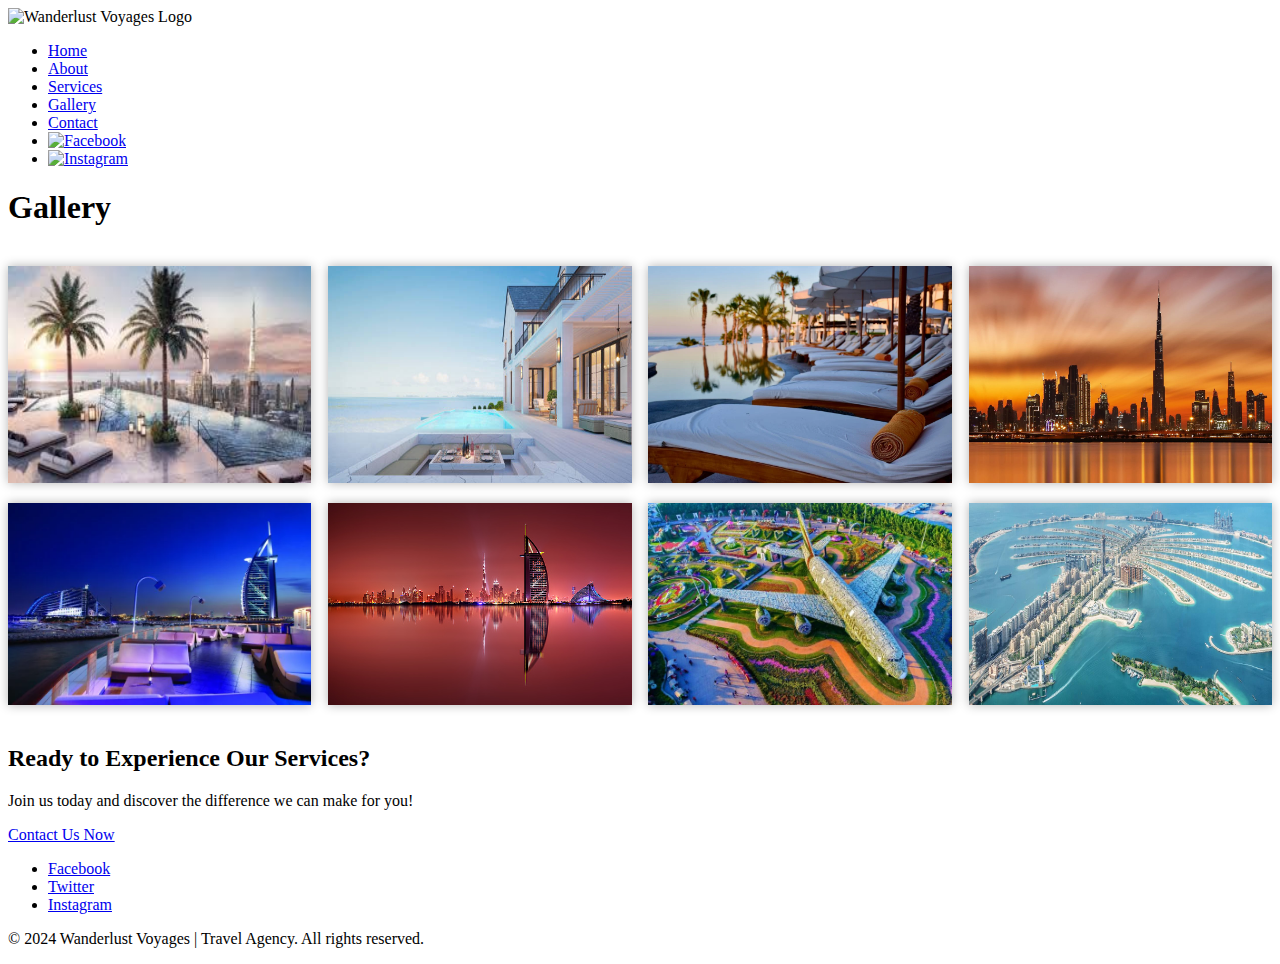
==== week2/gallery.html @ 42de1c8f "Create gallery.html" ====
<!DOCTYPE html>
<html lang="en">
<head>
  <link rel="preconnect" href="https://fonts.googleapis.com">
  <link rel="preconnect" href="https://fonts.gstatic.com" crossorigin>
  <link href="https://fonts.googleapis.com/css2?family=Gabarito&family=Montserrat:wght@900&display=swap" rel="stylesheet">
  <meta charset="UTF-8">
  <title>Gallery - Wanderlust Voyages</title>
  <link rel="stylesheet" href="style.css">
  <style>
   .gallery-container {
	margin: 0 auto;
	display: flex;
	flex-wrap: wrap;
	justify-content: space-between;
	margin-top: 40px;
  }

   .gallery-container img {
	width: 24%;
	margin-bottom: 20px;
	box-shadow: 0 0 10px rgba(0, 0, 0, 0.3);
  }
  </style>
  <meta name="viewport" content="width=device-width, initial-scale=1.0">
</head>
<body>
  
  <header>
    <!-- Left column for logo -->
    <div class="logo-container">
        <img src="images/logo.png" alt="Wanderlust Voyages Logo" class="logo">
    </div>

    <!-- Right column for navigation -->
    <div class="nav-container">
        <!-- Navigation row -->
        <nav>
            <ul>
                <li><a href="index.html" >Home</a></li>
                <li><a href="about.html">About</a></li>
                <li><a href="services.html">Services</a></li>
                <li><a href="gallery.html" class="active">Gallery</a></li>
                <li><a href="contact.html">Contact</a></li>
                <li><a href="#"><img src="images/facebook.png" alt="Facebook"></a></li>
                <li><a href="#"><img src="images/instagram.svg" alt="Instagram"></a></li>
            </ul>
        </nav>
    </div>
</header>
  
  
  <main class="services">
      <h1>Gallery</h1>

		<div class="gallery-container">
			<img src="images/1.jpeg" alt="Spa Image 1">
			<img src="images/2.jpeg" alt="Spa Image 2">
			<img src="images/3.jpeg" alt="Spa Image 3">
			<img src="images/4.jpeg" alt="Spa Image 4">
			<img src="images/5.jpeg" alt="Spa Image 5">
			<img src="images/6.jpeg" alt="Spa Image 6">
			<img src="images/7.jpeg" alt="Spa Image 7">
			<img src="images/8.jpeg" alt="Spa Image 7">
		</div>
   <!-- Call to Action -->
   <section class="cta-container">
    <h2>Ready to Experience Our Services?</h2>
    <p>Join us today and discover the difference we can make for you!</p>
    <a href="contact.html" class="cta-button">Contact Us Now</a>
  </section>

  </main>
  <footer>
      <ul>
        <li><a href="https://www.facebook.com/">Facebook</a></li>
        <li><a href="https://twitter.com/">Twitter</a></li>
        <li ><a href="https://www.instagram.com/">Instagram</a></li>
      </ul>
    <p >&copy; 2024 Wanderlust Voyages | Travel Agency. All rights reserved.</p>
  </footer>
 </div>
</body>
</html>
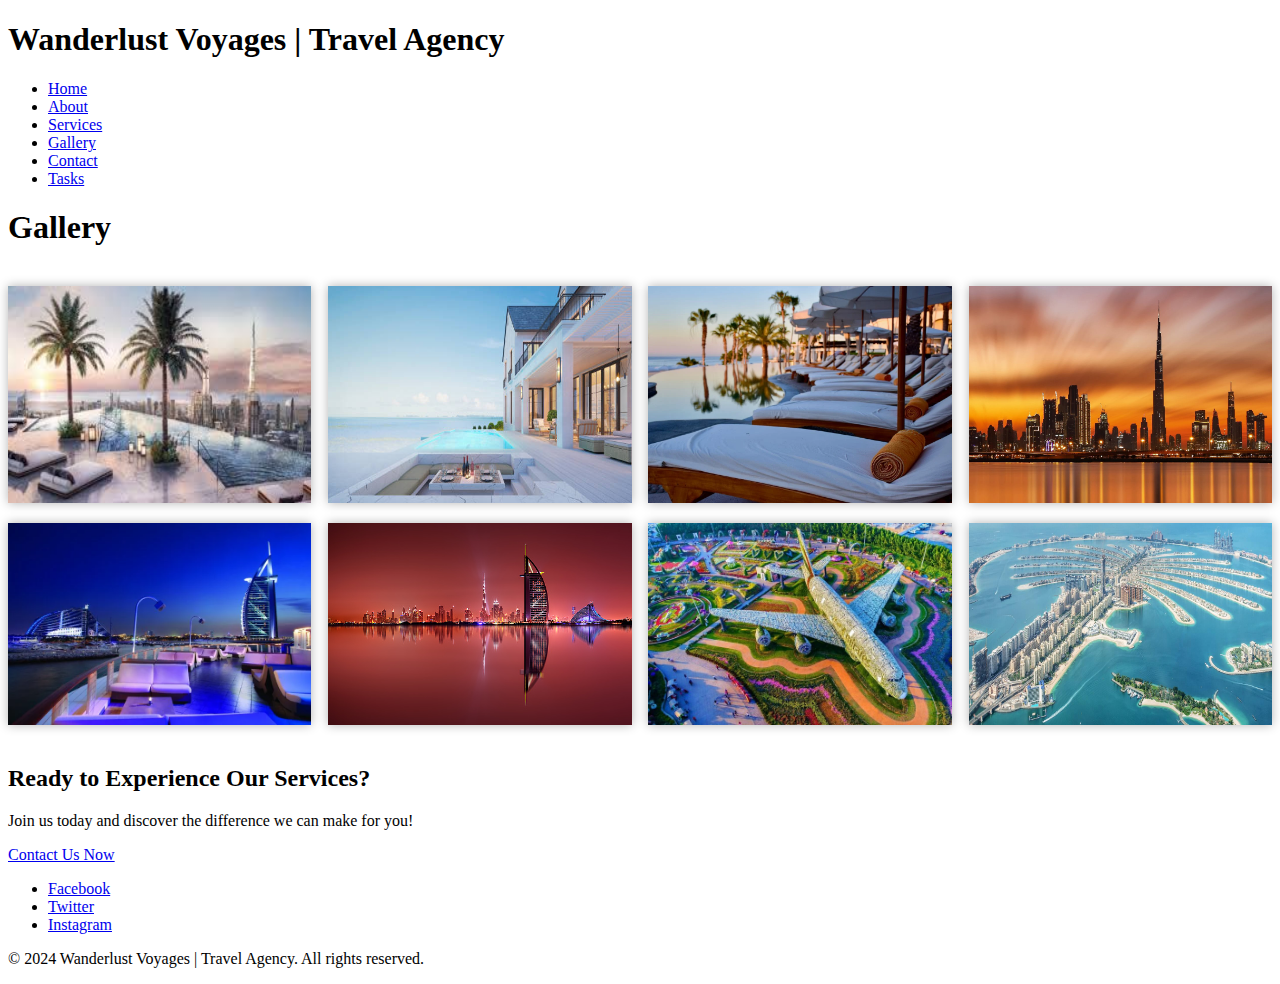
==== commit c90f1a97: "Update gallery.html" ====
--- a/week2/gallery.html
+++ b/week2/gallery.html
@@ -1,9 +1,6 @@
 <!DOCTYPE html>
 <html lang="en">
 <head>
-  <link rel="preconnect" href="https://fonts.googleapis.com">
-  <link rel="preconnect" href="https://fonts.gstatic.com" crossorigin>
-  <link href="https://fonts.googleapis.com/css2?family=Gabarito&family=Montserrat:wght@900&display=swap" rel="stylesheet">
   <meta charset="UTF-8">
   <title>Gallery - Wanderlust Voyages</title>
   <link rel="stylesheet" href="style.css">
@@ -25,30 +22,20 @@
   <meta name="viewport" content="width=device-width, initial-scale=1.0">
 </head>
 <body>
-  
+ <div>
   <header>
-    <!-- Left column for logo -->
-    <div class="logo-container">
-        <img src="images/logo.png" alt="Wanderlust Voyages Logo" class="logo">
-    </div>
-
-    <!-- Right column for navigation -->
-    <div class="nav-container">
-        <!-- Navigation row -->
-        <nav>
-            <ul>
-                <li><a href="index.html" >Home</a></li>
-                <li><a href="about.html">About</a></li>
-                <li><a href="services.html">Services</a></li>
-                <li><a href="gallery.html" class="active">Gallery</a></li>
-                <li><a href="contact.html">Contact</a></li>
-                <li><a href="#"><img src="images/facebook.png" alt="Facebook"></a></li>
-                <li><a href="#"><img src="images/instagram.svg" alt="Instagram"></a></li>
-            </ul>
-        </nav>
-    </div>
-</header>
-  
+    <h1 class="headeraH1">Wanderlust Voyages | Travel Agency</h1>
+	</header>
+    <nav>
+      <ul>
+        <li><a href="index.html">Home</a></li>
+        <li><a href="about.html">About</a></li>
+        <li><a href="services.html">Services</a></li>
+        <li><a href="gallery.html">Gallery</a></li>
+        <li><a href="contact.html">Contact</a></li>
+        <li><a href="tasks.html">Tasks</a></li>
+    </ul>
+    </nav>
   
   <main class="services">
       <h1>Gallery</h1>
